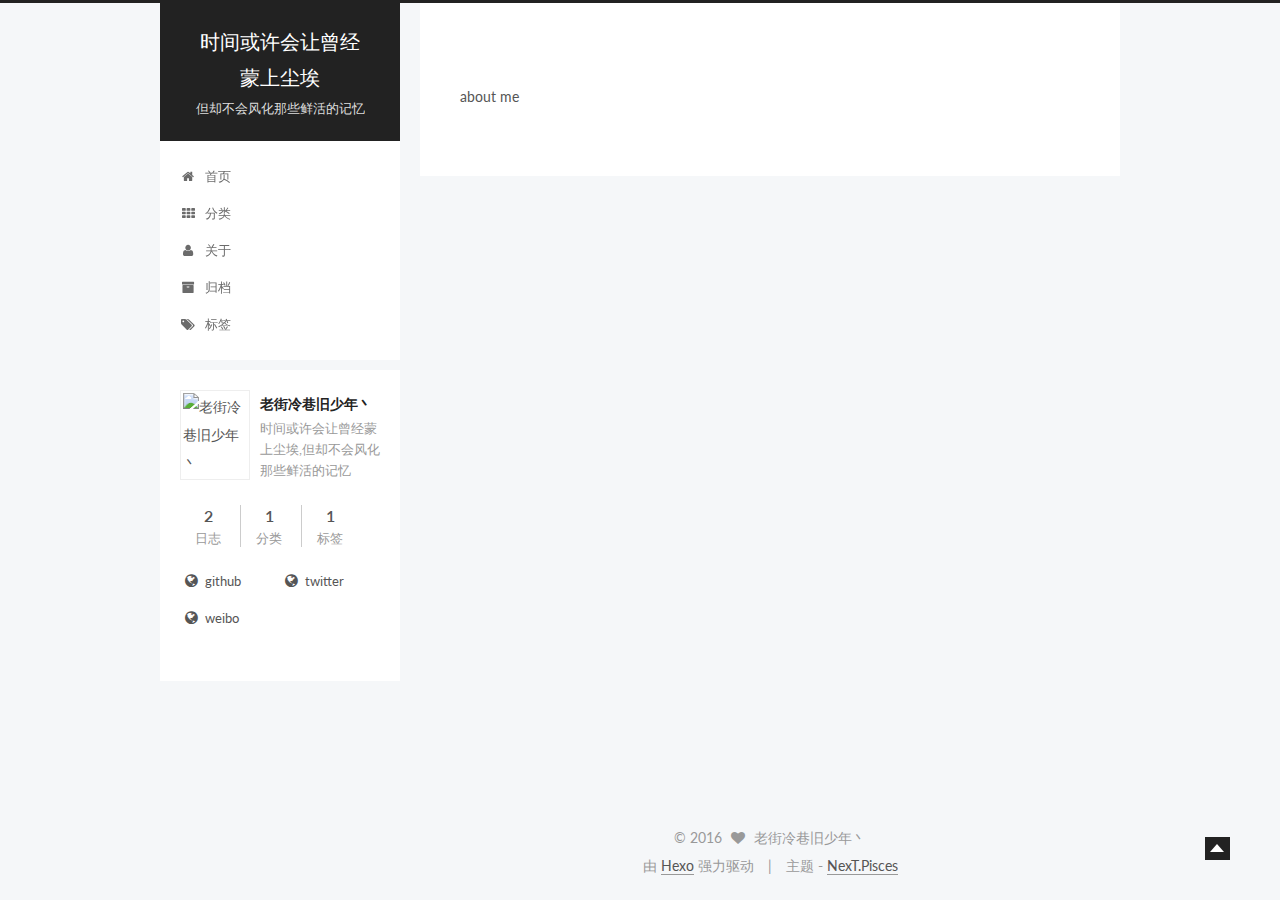
==== about/index.html @ 280f0fb5 "Site updated: 2016-03-03 08:45:55" ====
<!doctype html>



  


<html class="theme-next pisces use-motion">
<head>
  <meta charset="UTF-8"/>
<meta http-equiv="X-UA-Compatible" content="IE=edge,chrome=1" />
<meta name="viewport" content="width=device-width, initial-scale=1, maximum-scale=1"/>



<meta http-equiv="Cache-Control" content="no-transform" />
<meta http-equiv="Cache-Control" content="no-siteapp" />












  <link href="/vendors/fancybox/source/jquery.fancybox.css?v=2.1.5" rel="stylesheet" type="text/css"/>




  <link href="//fonts.googleapis.com/css?family=Lato:300,400,700,400italic&subset=latin,latin-ext" rel="stylesheet" type="text/css">



<link href="/vendors/font-awesome/css/font-awesome.min.css?v=4.4.0" rel="stylesheet" type="text/css" />

<link href="/css/main.css?v=0.5.0" rel="stylesheet" type="text/css" />


  <meta name="keywords" content="Hexo, NexT" />








  <link rel="shortcut icon" type="image/x-icon" href="/favicon.ico?v=0.5.0" />






<meta name="description" content="about me">
<meta property="og:type" content="website">
<meta property="og:title" content="about">
<meta property="og:url" content="http://yoursite.com/about/index.html">
<meta property="og:site_name" content="时间或许会让曾经蒙上尘埃">
<meta property="og:description" content="about me">
<meta property="og:updated_time" content="2016-03-02T08:26:38.048Z">
<meta name="twitter:card" content="summary">
<meta name="twitter:title" content="about">
<meta name="twitter:description" content="about me">



<script type="text/javascript" id="hexo.configuration">
  var NexT = window.NexT || {};
  var CONFIG = {
    scheme: 'Pisces',
    sidebar: {"position":"left","display":"post"},
    fancybox: true,
    motion: true,
    duoshuo: {
      userId: 0,
      author: '博主'
    }
  };
</script>

  <title>
  

  
    about | 时间或许会让曾经蒙上尘埃
  
</title>
</head>

<body itemscope itemtype="http://schema.org/WebPage" lang="zh-Hans">

  








  
  
    
  

  <div class="container one-collumn sidebar-position-left  ">
    <div class="headband"></div>

    <header id="header" class="header" itemscope itemtype="http://schema.org/WPHeader">
      <div class="header-inner"><div class="site-meta ">
  

  <div class="custom-logo-site-title">
    <a href="/"  class="brand" rel="start">
      <span class="logo-line-before"><i></i></span>
      <span class="site-title">时间或许会让曾经蒙上尘埃</span>
      <span class="logo-line-after"><i></i></span>
    </a>
  </div>
  <p class="site-subtitle">但却不会风化那些鲜活的记忆</p>
</div>

<div class="site-nav-toggle">
  <button>
    <span class="btn-bar"></span>
    <span class="btn-bar"></span>
    <span class="btn-bar"></span>
  </button>
</div>

<nav class="site-nav">
  

  
    <ul id="menu" class="menu ">
      
        
        <li class="menu-item menu-item-home">
          <a href="/" rel="section">
            
              <i class="menu-item-icon fa fa-home fa-fw"></i> <br />
            
            首页
          </a>
        </li>
      
        
        <li class="menu-item menu-item-categories">
          <a href="/categories" rel="section">
            
              <i class="menu-item-icon fa fa-th fa-fw"></i> <br />
            
            分类
          </a>
        </li>
      
        
        <li class="menu-item menu-item-about">
          <a href="/about" rel="section">
            
              <i class="menu-item-icon fa fa-user fa-fw"></i> <br />
            
            关于
          </a>
        </li>
      
        
        <li class="menu-item menu-item-archives">
          <a href="/archives" rel="section">
            
              <i class="menu-item-icon fa fa-archive fa-fw"></i> <br />
            
            归档
          </a>
        </li>
      
        
        <li class="menu-item menu-item-tags">
          <a href="/tags" rel="section">
            
              <i class="menu-item-icon fa fa-tags fa-fw"></i> <br />
            
            标签
          </a>
        </li>
      

      
      
      
    </ul>
  

  
</nav>

 </div>
    </header>

    <main id="main" class="main">
      <div class="main-inner">
        <div class="content-wrap">
          <div id="content" class="content">
            

  <div id="posts" class="posts-expand">
    
    
      <p>about me</p>

    
  </div>


          </div>
          


          

        </div>
        
          
  
  <div class="sidebar-toggle">
    <div class="sidebar-toggle-line-wrap">
      <span class="sidebar-toggle-line sidebar-toggle-line-first"></span>
      <span class="sidebar-toggle-line sidebar-toggle-line-middle"></span>
      <span class="sidebar-toggle-line sidebar-toggle-line-last"></span>
    </div>
  </div>

  <aside id="sidebar" class="sidebar">
    <div class="sidebar-inner">

      

      

      <section class="site-overview sidebar-panel  sidebar-panel-active ">
        <div class="site-author motion-element" itemprop="author" itemscope itemtype="http://schema.org/Person">
          <img class="site-author-image" itemprop="image"
               src="http://7xrbxx.com1.z0.glb.clouddn.com/524cfe0357757385.png!200x200.jpg"
               alt="老街冷巷旧少年丶" />
          <p class="site-author-name" itemprop="name">老街冷巷旧少年丶</p>
          <p class="site-description motion-element" itemprop="description">时间或许会让曾经蒙上尘埃,但却不会风化那些鲜活的记忆</p>
        </div>
        <nav class="site-state motion-element">
          <div class="site-state-item site-state-posts">
            <a href="/archives">
              <span class="site-state-item-count">2</span>
              <span class="site-state-item-name">日志</span>
            </a>
          </div>
          
          
            <div class="site-state-item site-state-categories">
              <a href="/categories">
                <span class="site-state-item-count">1</span>
                <span class="site-state-item-name">分类</span>
              </a>
            </div>
          

          
            <div class="site-state-item site-state-tags">
              <a href="/tags">
                <span class="site-state-item-count">1</span>
                <span class="site-state-item-name">标签</span>
              </a>
            </div>
          

        </nav>

        

        <div class="links-of-author motion-element">
          
            
              <span class="links-of-author-item">
                <a href="https://github.com/hexojs/hexo-generator-feed/wiki" target="_blank">
                  
                    <i class="fa fa-globe"></i> github
                  
                </a>
              </span>
            
              <span class="links-of-author-item">
                <a href="https://twitter.com/your-user-name" target="_blank">
                  
                    <i class="fa fa-globe"></i> twitter
                  
                </a>
              </span>
            
              <span class="links-of-author-item">
                <a href="http://weibo.com/your-user-name" target="_blank">
                  
                    <i class="fa fa-globe"></i> weibo
                  
                </a>
              </span>
            
          
        </div>

        
        

        <div class="links-of-author motion-element">
          
        </div>

      </section>

      

    </div>
  </aside>


        
      </div>
    </main>

    <footer id="footer" class="footer">
      <div class="footer-inner">
        <div class="copyright" >
  
  &copy; 
  <span itemprop="copyrightYear">2016</span>
  <span class="with-love">
    <i class="fa fa-heart"></i>
  </span>
  <span class="author" itemprop="copyrightHolder">老街冷巷旧少年丶</span>
</div>


<div class="powered-by">
  由 <a class="theme-link" href="http://hexo.io">Hexo</a> 强力驱动
</div>
<div class="theme-info">
  主题 -
  <a class="theme-link" href="https://github.com/iissnan/hexo-theme-next">
    NexT.Pisces
  </a>
</div>



      </div>
    </footer>

    <div class="back-to-top"></div>
  </div>

  


  



  <script type="text/javascript" src="/vendors/jquery/index.js?v=2.1.3"></script>

  <script type="text/javascript" src="/vendors/fastclick/lib/fastclick.min.js?v=1.0.6"></script>

  <script type="text/javascript" src="/vendors/jquery_lazyload/jquery.lazyload.js?v=1.9.7"></script>

  <script type="text/javascript" src="/vendors/velocity/velocity.min.js"></script>

  <script type="text/javascript" src="/vendors/velocity/velocity.ui.min.js"></script>

  <script type="text/javascript" src="/vendors/fancybox/source/jquery.fancybox.pack.js"></script>


  


  <script type="text/javascript" src="/js/src/utils.js?v=0.5.0"></script>

  <script type="text/javascript" src="/js/src/motion.js?v=0.5.0"></script>



  
  


  <script type="text/javascript" src="/js/src/affix.js?v=0.5.0"></script>

  <script type="text/javascript" src="/js/src/schemes/pisces.js?v=0.5.0"></script>



  

  


  <script type="text/javascript" src="/js/src/bootstrap.js?v=0.5.0"></script>



  

  
    
  

  <script type="text/javascript">
    var duoshuoQuery = {short_name:"int"};
    (function() {
      var ds = document.createElement('script');
      ds.type = 'text/javascript';ds.async = true;
      ds.id = 'duoshuo-script';
      ds.src = (document.location.protocol == 'https:' ? 'https:' : 'http:') + '//static.duoshuo.com/embed.js';
      ds.charset = 'UTF-8';
      (document.getElementsByTagName('head')[0]
      || document.getElementsByTagName('body')[0]).appendChild(ds);
    })();
  </script>

  
    
  





  
  

  
  


</body>
</html>
---- css/main.css ----
/* normalize.css v3.0.2 | MIT License | git.io/normalize */
html {
  font-family: sans-serif; /* 1 */
  -ms-text-size-adjust: 100%; /* 2 */
  -webkit-text-size-adjust: 100%; /* 2 */
}
body {
  margin: 0;
}
article,
aside,
details,
figcaption,
figure,
footer,
header,
hgroup,
main,
menu,
nav,
section,
summary {
  display: block;
}
audio,
canvas,
progress,
video {
  display: inline-block; /* 1 */
  vertical-align: baseline; /* 2 */
}
audio:not([controls]) {
  display: none;
  height: 0;
}
[hidden],
template {
  display: none;
}
a {
  background-color: transparent;
}
a:active,
a:hover {
  outline: 0;
}
abbr[title] {
  border-bottom: 1px dotted;
}
b,
strong {
  font-weight: bold;
}
dfn {
  font-style: italic;
}
h1 {
  font-size: 2em;
  margin: 0.67em 0;
}
mark {
  background: #ff0;
  color: #000;
}
small {
  font-size: 80%;
}
sub,
sup {
  font-size: 75%;
  line-height: 0;
  position: relative;
  vertical-align: baseline;
}
sup {
  top: -0.5em;
}
sub {
  bottom: -0.25em;
}
img {
  border: 0;
}
svg:not(:root) {
  overflow: hidden;
}
figure {
  margin: 1em 40px;
}
hr {
  -moz-box-sizing: content-box;
  box-sizing: content-box;
  height: 0;
}
pre {
  overflow: auto;
}
code,
kbd,
pre,
samp {
  font-family: monospace, monospace;
  font-size: 1em;
}
button,
input,
optgroup,
select,
textarea {
  color: inherit; /* 1 */
  font: inherit; /* 2 */
  margin: 0; /* 3 */
}
button {
  overflow: visible;
}
button,
select {
  text-transform: none;
}
button,
html input[type="button"],
input[type="reset"],
input[type="submit"] {
  -webkit-appearance: button; /* 2 */
  cursor: pointer; /* 3 */
}
button[disabled],
html input[disabled] {
  cursor: default;
}
button::-moz-focus-inner,
input::-moz-focus-inner {
  border: 0;
  padding: 0;
}
input {
  line-height: normal;
}
input[type="checkbox"],
input[type="radio"] {
  box-sizing: border-box; /* 1 */
  padding: 0; /* 2 */
}
input[type="number"]::-webkit-inner-spin-button,
input[type="number"]::-webkit-outer-spin-button {
  height: auto;
}
input[type="search"] {
  -webkit-appearance: textfield; /* 1 */
  -moz-box-sizing: content-box;
  -webkit-box-sizing: content-box; /* 2 */
  box-sizing: content-box;
}
input[type="search"]::-webkit-search-cancel-button,
input[type="search"]::-webkit-search-decoration {
  -webkit-appearance: none;
}
fieldset {
  border: 1px solid #c0c0c0;
  margin: 0 2px;
  padding: 0.35em 0.625em 0.75em;
}
legend {
  border: 0; /* 1 */
  padding: 0; /* 2 */
}
textarea {
  overflow: auto;
}
optgroup {
  font-weight: bold;
}
table {
  border-collapse: collapse;
  border-spacing: 0;
}
td,
th {
  padding: 0;
}
::selection {
  background: #262a30;
  color: #fff;
}
body {
  position: relative;
  font-family: Lato, "PingFang SC", "Microsoft YaHei", sans-serif;
  font-size: 14px;
  line-height: 2;
  color: #555;
  background: #fff;
}
@media (max-width: 767px) {
  body {
    padding-right: 0 !important;
  }
}
@media (min-width: 768px) and (max-width: 991px) {
  body {
    padding-right: 0 !important;
  }
}
@media (min-width: 1600px) {
  body {
    font-size: 16px;
  }
}
h1,
h2,
h3,
h4,
h5,
h6 {
  margin: 0;
  padding: 0;
  font-weight: bold;
  line-height: 1.5;
  font-family: Lato, "PingFang SC", "Microsoft YaHei", sans-serif;
}
h2,
h3,
h4,
h5,
h6 {
  margin: 20px 0 15px;
}
h1 {
  font-size: 22px;
}
@media (max-width: 767px) {
  h1 {
    font-size: 18px;
  }
}
h2 {
  font-size: 20px;
}
@media (max-width: 767px) {
  h2 {
    font-size: 16px;
  }
}
h3 {
  font-size: 18px;
}
@media (max-width: 767px) {
  h3 {
    font-size: 14px;
  }
}
h4 {
  font-size: 16px;
}
@media (max-width: 767px) {
  h4 {
    font-size: 12px;
  }
}
h5 {
  font-size: 14px;
}
@media (max-width: 767px) {
  h5 {
    font-size: 10px;
  }
}
h6 {
  font-size: 12px;
}
@media (max-width: 767px) {
  h6 {
    font-size: 8px;
  }
}
p {
  margin: 0 0 25px 0;
}
a {
  color: #555;
  text-decoration: none;
  border-bottom: 1px solid #999;
  word-wrap: break-word;
}
a:hover {
  color: #222;
  border-bottom-color: #222;
}
ul {
  list-style: none;
}
blockquote {
  margin: 0;
  padding: 0;
}
img {
  display: block;
  margin: auto;
  max-width: 100%;
  height: auto;
}
hr {
  margin: 40px 0;
  height: 3px;
  border: none;
  background-color: #ddd;
  background-image: repeating-linear-gradient(-45deg, #fff, #fff 4px, transparent 4px, transparent 8px);
}
blockquote {
  padding: 0 15px;
  color: #666;
  border-left: 4px solid #ddd;
}
blockquote cite::before {
  content: "-";
  padding: 0 5px;
}
dt {
  font-weight: 700;
}
dd {
  margin: 0;
  padding: 0;
}
.text-left {
  text-align: left;
}
.text-center {
  text-align: center;
}
.text-right {
  text-align: right;
}
.text-justify {
  text-align: justify;
}
.text-nowrap {
  white-space: nowrap;
}
.text-lowercase {
  text-transform: lowercase;
}
.text-uppercase {
  text-transform: uppercase;
}
.text-capitalize {
  text-transform: capitalize;
}
.center-block {
  display: block;
  margin-left: auto;
  margin-right: auto;
}
.clearfix:before,
.clearfix:after {
  content: " ";
  display: table;
}
.clearfix:after {
  clear: both;
}
.pullquote {
  width: 45%;
}
.pullquote.left {
  float: left;
  margin-left: 5px;
  margin-right: 10px;
}
.pullquote.right {
  float: right;
  margin-left: 10px;
  margin-right: 5px;
}
.highlight table,
.gist table {
  width: auto;
}
.highlight table td,
.gist table td {
  border: none;
}
.highlight a,
.gist a {
  color: #222 !important;
  text-decoration: none !important;
}
.affix.affix.affix {
  position: fixed;
}
.translation {
  margin-top: -20px;
  font-size: 14px;
  color: #999;
}
.use-motion .motion-element {
  opacity: 0;
}
table {
  margin: 20px 0;
  width: 100%;
  border-collapse: collapse;
  border-spacing: 0;
  border: 1px solid #ddd;
  font-size: 14px;
}
table>tbody>tr:nth-of-type(odd) {
  background-color: #f9f9f9;
}
table>tbody>tr:hover {
  background-color: #f5f5f5;
}
caption,
th,
td {
  padding: 8px;
  text-align: left;
  vertical-align: middle;
  font-weight: normal;
}
th,
td {
  border-bottom: 3px solid #ddd;
  border-right: 1px solid #eee;
}
th {
  padding-bottom: 10px;
  font-weight: 700;
}
td {
  border-bottom-width: 1px;
}
html,
body {
  height: 100%;
}
.container {
  position: relative;
  min-height: 100%;
}
.header-inner {
  margin: 0 auto;
  padding: 100px 0 70px;
  width: 700px;
}
@media (min-width: 1600px) {
  .container .header-inner {
    width: 900px;
  }
}
.main {
  padding-bottom: 150px;
}
.main-inner {
  margin: 0 auto;
  width: 700px;
}
@media (min-width: 1600px) {
  .container .main-inner {
    width: 900px;
  }
}
.footer {
  position: absolute;
  left: 0;
  bottom: 0;
  width: 100%;
  min-height: 50px;
}
.footer-inner {
  box-sizing: border-box;
  margin: 20px auto;
  width: 700px;
}
@media (min-width: 1600px) {
  .container .footer-inner {
    width: 900px;
  }
}
pre,
.highlight {
  background: #f7f7f7;
  margin: 20px 0;
  padding: 15px;
  overflow: auto;
  font-size: 13px;
  color: #4d4d4c;
  line-height: 1.6;
}
.highlight .gutter pre,
.gist .gist-file .gist-data .line-numbers {
  color: #666;
}
pre,
code {
  font-family: "Input Mono", "PT Mono", Consolas, Monaco, Menlo, monospace;
}
code {
  word-break: break-all;
  background: #eee;
  text-shadow: 0 1px #fff;
  padding: 0 0.3em;
}
pre code {
  background: none;
  text-shadow: none;
  padding: 0;
}
.highlight pre {
  border: none;
  margin: 0;
  padding: 1px;
}
.highlight table {
  margin: 0;
  width: auto;
  border: none;
}
.highlight td {
  border: none;
  padding: 0;
}
.highlight figcaption {
  font-size: 0.85em;
  color: #8e908c;
  line-height: 1em;
  margin-bottom: 1em;
}
.highlight figcaption:before,
.highlight figcaption:after {
  content: " ";
  display: table;
}
.highlight figcaption:after {
  clear: both;
}
.highlight figcaption a {
  float: right;
}
.highlight .gutter pre {
  text-align: right;
  padding-right: 20px;
}
.highlight .line {
  height: 20px;
}
.gist {
  margin: 20px 0;
  border-style: solid;
  border-color: #ccc;
  border-width: 1px 0;
  background: #f7f7f7;
  padding: 15px 40px 15px 15px;
}
.gist .gist-file {
  border: none;
  font-family: "Input Mono", "PT Mono", Consolas, Monaco, Menlo, monospace;
  margin: 0;
}
.gist .gist-file .gist-data {
  background: none;
  border: none;
}
.gist .gist-file .gist-data .line-numbers {
  background: none;
  border: none;
  padding: 0 20px 0 0;
}
.gist .gist-file .gist-data .line-data {
  padding: 0 !important;
}
.gist .gist-file .highlight {
  margin: 0;
  padding: 0;
  border: none;
}
.gist .gist-file .gist-meta {
  background: #f7f7f7;
  color: #8e908c;
  font: 13px Lato, "PingFang SC", "Microsoft YaHei", sans-serif;
  text-shadow: 0 0;
  padding: 0;
  margin-top: 1em;
  margin-left: 40px;
}
.gist .gist-file .gist-meta a {
  color: color-link;
  font-weight: normal;
}
.gist .gist-file .gist-meta a:hover {
  text-decoration: underline;
}
pre .comment {
  color: #8e908c;
}
pre .variable,
pre .attribute,
pre .tag,
pre .regexp,
pre .ruby .constant,
pre .xml .tag .title,
pre .xml .pi,
pre .xml .doctype,
pre .html .doctype,
pre .css .id,
pre .css .class,
pre .css .pseudo {
  color: #c82829;
}
pre .number,
pre .preprocessor,
pre .built_in,
pre .literal,
pre .params,
pre .constant {
  color: #f5871f;
}
pre .ruby .class .title,
pre .css .rules .attribute {
  color: #718c00;
}
pre .string,
pre .value,
pre .inheritance,
pre .header,
pre .ruby .symbol,
pre .xml .cdata {
  color: #718c00;
}
pre .title,
pre .css .hexcolor {
  color: #3e999f;
}
pre .function,
pre .python .decorator,
pre .python .title,
pre .ruby .function .title,
pre .ruby .title .keyword,
pre .perl .sub,
pre .javascript .title,
pre .coffeescript .title {
  color: #4271ae;
}
pre .keyword,
pre .javascript .function {
  color: #8959a8;
}
.full-image.full-image.full-image {
  border: none;
  max-width: 100%;
  width: auto;
  margin: 20px auto;
}
@media (min-width: 992px) {
  .full-image.full-image.full-image {
    max-width: none;
    width: 126%;
    margin: 0 -13%;
  }
}
.blockquote-center,
.page-home .post-type-quote blockquote,
.page-post-detail .post-type-quote blockquote {
  position: relative;
  margin: 40px 0;
  padding: 0;
  border-left: none;
  text-align: center;
}
.blockquote-center::before,
.page-home .post-type-quote blockquote::before,
.page-post-detail .post-type-quote blockquote::before,
.blockquote-center::after,
.page-home .post-type-quote blockquote::after,
.page-post-detail .post-type-quote blockquote::after {
  position: absolute;
  content: ' ';
  display: block;
  width: 100%;
  height: 24px;
  opacity: 0.2;
  background-repeat: no-repeat;
  background-position: 0 -6px;
  background-size: 22px 22px;
}
.blockquote-center::before,
.page-home .post-type-quote blockquote::before,
.page-post-detail .post-type-quote blockquote::before {
  top: -20px;
  background-image: url("../images/quote-l.svg");
  border-top: 1px solid #ccc;
}
.blockquote-center::after,
.page-home .post-type-quote blockquote::after,
.page-post-detail .post-type-quote blockquote::after {
  bottom: -20px;
  background-image: url("../images/quote-r.svg");
  border-bottom: 1px solid #ccc;
  background-position: 100% 8px;
}
.blockquote-center p,
.page-home .post-type-quote blockquote p,
.page-post-detail .post-type-quote blockquote p,
.blockquote-center div,
.page-home .post-type-quote blockquote div,
.page-post-detail .post-type-quote blockquote div {
  text-align: center;
}
.post .post-body .group-picture img {
  box-sizing: border-box;
  padding: 0 3px;
  border: none;
}
.post .group-picture-row {
  overflow: hidden;
  margin-top: 6px;
}
.post .group-picture-row:first-child {
  margin-top: 0;
}
.post .group-picture-column {
  float: left;
}
.page-post-detail .post-body .group-picture-column {
  float: none;
  margin-top: 10px;
  width: auto !important;
}
.page-post-detail .post-body .group-picture-column img {
  margin: 0 auto;
}
.page-archive .group-picture-container {
  overflow: hidden;
}
.page-archive .group-picture-row {
  float: left;
}
.page-archive .group-picture-row:first-child {
  margin-top: 6px;
}
.page-archive .group-picture-column {
  max-width: 150px;
  max-height: 150px;
}
.btn {
  display: inline-block;
  padding: 0 20px;
  font-size: 14px;
  color: #fff;
  background: #222;
  border: 2px solid #555;
  text-decoration: none;
  border-radius: 0;
  transition-property: background-color;
  transition-duration: 0.2s;
  transition-timing-function: ease-in-out;
  transition-delay: 0s;
}
.btn:hover,
.post-more-link .btn:hover {
  border-color: #222;
  color: #fff;
  background: #222;
}
.btn-bar {
  display: block;
  width: 22px;
  height: 2px;
  background: #555;
  border-radius: 1px;
}
.btn-bar+.btn-bar {
  margin-top: 4px;
}
.pagination {
  margin: 120px 0 40px;
  text-align: center;
  border-top: 1px solid #eee;
}
.page-number-basic,
.pagination .prev,
.pagination .next,
.pagination .page-number,
.pagination .space {
  display: inline-block;
  position: relative;
  top: -1px;
  margin: 0 10px;
  padding: 0 10px;
  line-height: 30px;
}
@media (max-width: 767px) {
  .page-number-basic,
  .pagination .prev,
  .pagination .next,
  .pagination .page-number,
  .pagination .space {
    margin: 0 5px;
  }
}
.pagination .prev,
.pagination .next,
.pagination .page-number {
  border-bottom: 0;
  border-top: 1px solid #eee;
  transition-property: border-color;
  transition-duration: 0.2s;
  transition-timing-function: ease-in-out;
  transition-delay: 0s;
}
.pagination .prev:hover,
.pagination .next:hover,
.pagination .page-number:hover {
  border-top-color: #222;
}
.pagination .space {
  padding: 0;
  margin: 0;
}
.pagination .prev {
  margin-left: 0;
}
.pagination .next {
  margin-right: 0;
}
.pagination .page-number.current {
  color: #fff;
  background: #ccc;
  border-top-color: #ccc;
}
@media (max-width: 767px) {
  .pagination {
    border-top: none;
  }
  .pagination .prev,
  .pagination .next,
  .pagination .page-number {
    margin-bottom: 10px;
    border-top: 0;
    border-bottom: 1px solid #eee;
  }
  .pagination .prev:hover,
  .pagination .next:hover,
  .pagination .page-number:hover {
    border-bottom-color: #222;
  }
}
.comments {
  margin: 60px 20px 0;
}
.tag-cloud {
  text-align: center;
}
.tag-cloud a {
  display: inline-block;
  margin: 10px;
}
.back-to-top {
  position: fixed;
  bottom: 40px;
  right: 50px;
  z-index: 1050;
  width: 15px;
  height: 13px;
  padding: 5px;
  background: #222;
  color: #fff;
  cursor: pointer;
  -webkit-transform: translateZ(0);
}
@media (max-width: 767px) {
  .back-to-top {
    display: none;
  }
}
@media (min-width: 768px) and (max-width: 991px) {
  .back-to-top {
    display: none;
  }
}
.back-to-top:before {
  display: block;
  content: " ";
  margin-top: 2px;
  width: 0;
  height: 0;
  border-width: 0 7px 8px 7px;
  border-color: transparent transparent #fff transparent;
  border-style: solid;
}
.header {
  background: #fff;
}
.header-inner {
  position: relative;
}
.headband {
  height: 3px;
  background: #222;
}
.site-meta {
  margin: 0;
  text-align: center;
}
@media (max-width: 767px) {
  .site-meta {
    text-align: center;
  }
}
.brand {
  position: relative;
  display: inline-block;
  padding: 0 40px;
  color: #fff;
  background: #222;
  border-bottom: none;
  font-family: Lato, "PingFang SC", "Microsoft YaHei", sans-serif;
}
.brand:hover {
  color: #fff;
}
.logo {
  display: inline-block;
  margin-right: 5px;
  line-height: 36px;
  vertical-align: top;
}
.site-title {
  display: inline-block;
  vertical-align: top;
  line-height: 36px;
  font-size: 20px;
  font-weight: normal;
}
.site-subtitle {
  margin-top: 10px;
  font-size: 13px;
  color: #ddd;
}
.use-motion .brand {
  opacity: 0;
}
.use-motion .logo,
.use-motion .site-title,
.use-motion .site-subtitle {
  opacity: 0;
  position: relative;
  top: -10px;
}
.site-nav-toggle {
  display: none;
  position: absolute;
  top: 10px;
  left: 10px;
}
@media (max-width: 767px) {
  .site-nav-toggle {
    display: block;
  }
}
.site-nav-toggle button {
  margin-top: 2px;
  padding: 9px 10px;
  background: transparent;
  border: none;
}
@media (max-width: 767px) {
  .site-nav {
    display: none;
    margin: 0 -10px;
    padding: 0 10px;
    clear: both;
    border-top: 1px solid #ddd;
  }
}
@media (min-width: 768px) and (max-width: 991px) {
  .site-nav {
    display: block !important;
  }
}
@media (min-width: 992px) {
  .site-nav {
    display: block !important;
  }
}
.menu {
  margin-top: 20px;
  padding-left: 0;
  text-align: center;
}
.menu .menu-item {
  display: inline-block;
  margin: 0 10px;
}
@media screen and (max-width: 767px) {
  .menu .menu-item {
    margin-top: 10px;
  }
}
.menu .menu-item a {
  display: block;
  font-size: 13px;
  text-transform: capitalize;
  line-height: inherit;
  border-bottom: 1px solid transparent;
  transition-property: border-color;
  transition-duration: 0.2s;
  transition-timing-function: ease-in-out;
  transition-delay: 0s;
}
.menu .menu-item a:hover,
.menu-item-active a {
  border-bottom-color: #222;
}
.use-motion .menu-item {
  opacity: 0;
}
.post-body .fancybox img {
  display: block !important;
  margin: 0 auto;
  cursor: pointer;
  cursor: zoom-in;
  cursor: -webkit-zoom-in;
}
.post-body .image-caption,
.post-body .figure .caption {
  margin: 10px auto 15px;
  text-align: center;
  font-size: 14px;
  color: #999;
  font-weight: bold;
  line-height: 1;
}
.post-sticky-flag {
  display: inline-block;
  font-size: 16px;
  -ms-transform: rotate(30deg);
  transform: rotate(30deg);
}
.posts-expand {
  padding-top: 40px;
}
@media (max-width: 767px) {
  .posts-expand {
    margin: 0 20px;
  }
  .post-body pre,
  .post-body .highlight {
    padding: 10px;
  }
  .post-body pre .gutter pre,
  .post-body .highlight .gutter pre {
    padding-right: 10px;
  }
}
@media (min-width: 992px) {
  .posts-expand .post-body {
    text-align: justify;
  }
}
.posts-expand .post-body h2,
.posts-expand .post-body h3,
.posts-expand .post-body h4,
.posts-expand .post-body h5,
.posts-expand .post-body h6 {
  padding-top: 10px;
}
.posts-expand .post-body h2 .header-anchor,
.posts-expand .post-body h3 .header-anchor,
.posts-expand .post-body h4 .header-anchor,
.posts-expand .post-body h5 .header-anchor,
.posts-expand .post-body h6 .header-anchor {
  float: right;
  margin-left: 10px;
  color: #ccc;
  border-bottom-style: none;
  visibility: hidden;
}
.posts-expand .post-body h2 .header-anchor:hover,
.posts-expand .post-body h3 .header-anchor:hover,
.posts-expand .post-body h4 .header-anchor:hover,
.posts-expand .post-body h5 .header-anchor:hover,
.posts-expand .post-body h6 .header-anchor:hover {
  color: inherit;
}
.posts-expand .post-body h2:hover .header-anchor,
.posts-expand .post-body h3:hover .header-anchor,
.posts-expand .post-body h4:hover .header-anchor,
.posts-expand .post-body h5:hover .header-anchor,
.posts-expand .post-body h6:hover .header-anchor {
  visibility: visible;
}
.posts-expand .post-body ul li {
  list-style: circle;
}
.posts-expand .post-body img {
  box-sizing: border-box;
  margin: auto;
  padding: 3px;
  border: 1px solid #ddd;
}
.posts-expand .fancybox img {
  margin: 0 auto;
}
@media (max-width: 767px) {
  .posts-collapse {
    margin: 0 20px;
  }
  .posts-collapse .post-title,
  .posts-collapse .post-meta {
    display: block;
    width: auto;
    text-align: left;
  }
}
.posts-collapse {
  margin-left: 55px;
}
@media (max-width: 767px) {
  .posts-collapse {
    margin: 0 20px;
  }
}
.posts-collapse .collection-title {
  position: relative;
  margin: 60px 0;
}
.posts-collapse .collection-title h2 {
  margin-left: 20px;
}
.posts-collapse .collection-title small {
  color: #bbb;
}
.posts-collapse .collection-title::before {
  content: " ";
  position: absolute;
  left: 0;
  top: 50%;
  margin-left: -4px;
  margin-top: -4px;
  width: 8px;
  height: 8px;
  background: #bbb;
  border-radius: 50%;
}
.posts-collapse .post {
  margin: 30px 0;
}
.posts-collapse .post-header {
  position: relative;
  transition-duration: 0.2s;
  transition-timing-function: ease-in-out;
  transition-delay: 0s;
  transition-property: border;
  border-bottom: 1px dashed #ccc;
}
.posts-collapse .post-header::before {
  content: " ";
  position: absolute;
  left: 0;
  top: 12px;
  width: 6px;
  height: 6px;
  margin-left: -4px;
  background: #bbb;
  border-radius: 50%;
  border: 1px solid #fff;
  transition-duration: 0.2s;
  transition-timing-function: ease-in-out;
  transition-delay: 0s;
  transition-property: background;
}
.posts-collapse .post-header:hover {
  border-bottom-color: #666;
}
.posts-collapse .post-header:hover::before {
  background: #222;
}
.posts-collapse .post-meta {
  position: absolute;
  font-size: 12px;
  left: 20px;
  top: 5px;
}
.posts-collapse .post-comments-count {
  display: none;
}
.posts-collapse .post-title {
  margin-left: 60px;
  font-size: 16px;
  font-weight: normal;
  font-family: Lato, "PingFang SC", "Microsoft YaHei", sans-serif;
  line-height: inherit;
}
.posts-collapse .post-title::after {
  margin-left: 3px;
  opacity: 0.6;
}
.posts-collapse .post-title a {
  color: #666;
  border-bottom: none;
}
.page-home .post-type-quote .post-header,
.page-post-detail .post-type-quote .post-header,
.page-home .post-type-quote .post-tags,
.page-post-detail .post-type-quote .post-tags {
  display: none;
}
.posts-expand .post-title {
  font-size: 26px;
  text-align: center;
  word-break: break-word;
}
@media (max-width: 767px) {
  .posts-expand .post-title {
    font-size: 22px;
  }
}
.posts-expand .post-title-link {
  display: inline-block;
  position: relative;
  color: #555;
  border-bottom: none;
  line-height: 1.2;
  vertical-align: top;
}
.posts-expand .post-title-link::before {
  content: "";
  position: absolute;
  width: 100%;
  height: 2px;
  bottom: 0;
  left: 0;
  background-color: #000;
  visibility: hidden;
  transform: scaleX(0);
  transition-duration: 0.2s;
  transition-timing-function: ease-in-out;
  transition-delay: 0s;
}
.posts-expand .post-title-link:hover::before {
  visibility: visible;
  transform: scaleX(1);
}
.posts-expand .post-title-link .fa {
  font-size: 16px;
}
.posts-expand .post-meta {
  margin: 3px 0 60px 0;
  color: #999;
  font-size: 12px;
  text-align: center;
}
.posts-expand .post-meta .post-category-list {
  display: inline-block;
  margin: 0;
  padding: 3px;
}
.posts-expand .post-meta .post-category-list-link {
  color: #999;
}
.post-meta-item-icon {
  display: none;
  margin-right: 3px;
}
@media (min-width: 768px) and (max-width: 991px) {
  .post-meta-item-icon {
    display: inline-block;
  }
}
@media (max-width: 767px) {
  .post-meta-item-icon {
    display: inline-block;
  }
}
@media (min-width: 768px) and (max-width: 991px) {
  .post-meta-item-text {
    display: none;
  }
}
@media (max-width: 767px) {
  .post-meta-item-text {
    display: none;
  }
}
@media (max-width: 767px) {
  .posts-expand .post-comments-count {
    display: none;
  }
}
.post-more-link {
  margin-top: 50px;
}
.post-more-link .btn {
  color: #555;
  font-size: 14px;
  background: #fff;
  border-radius: 2px;
}
.posts-expand .post-tags {
  margin-top: 40px;
  text-align: center;
}
.posts-expand .post-tags a {
  display: inline-block;
  margin-right: 10px;
  font-size: 13px;
}
.post-nav {
  overflow: hidden;
  margin-top: 60px;
  padding: 10px;
  white-space: nowrap;
  border-top: 1px solid #eee;
}
.post-nav-item {
  display: inline-block;
  width: 50%;
  white-space: normal;
}
.post-nav-item a {
  position: relative;
  display: inline-block;
  line-height: 25px;
  font-size: 14px;
  color: #555;
  border-bottom: none;
}
.post-nav-item a:hover {
  color: #222;
  border-bottom: none;
}
.post-nav-item a:active {
  top: 2px;
}
.post-nav-item a i {
  font-size: 12px;
}
.post-nav-prev {
  text-align: right;
}
.posts-expand .post-eof {
  display: block;
  margin: 80px auto 60px;
  width: 8%;
  height: 1px;
  background: #ccc;
  text-align: center;
}
.post:last-child .post-eof.post-eof.post-eof {
  display: none;
}
.post-gallery {
  display: table;
  table-layout: fixed;
  width: 100%;
  border-collapse: separate;
}
.post-gallery-row {
  display: table-row;
}
.post-gallery .post-gallery-img {
  display: table-cell;
  text-align: center;
  vertical-align: middle;
  border: none;
}
.post-gallery .post-gallery-img img {
  max-width: 100%;
  max-height: 100%;
  border: none;
}
.fancybox-close,
.fancybox-close:hover {
  border: none;
}
.sidebar {
  width: 0;
  position: fixed;
  right: 0;
  top: 0;
  bottom: 0;
  z-index: 1040;
  box-shadow: inset 0 2px 6px #000;
  background: #222;
  -webkit-transform: translateZ(0);
}
.sidebar a {
  color: #999;
  border-bottom-color: #555;
}
.sidebar a:hover {
  color: #eee;
}
@media (min-width: 768px) and (max-width: 991px) {
  .sidebar {
    display: none !important;
  }
}
@media (max-width: 767px) {
  .sidebar {
    display: none !important;
  }
}
.sidebar-inner {
  position: relative;
  padding: 20px 10px;
  color: #999;
  text-align: center;
}
.sidebar-toggle {
  position: fixed;
  right: 50px;
  bottom: 45px;
  width: 15px;
  height: 15px;
  padding: 5px;
  background: #222;
  line-height: 0;
  z-index: 1050;
  cursor: pointer;
  -webkit-transform: translateZ(0);
}
@media (min-width: 768px) and (max-width: 991px) {
  .sidebar-toggle {
    display: none;
  }
}
@media (max-width: 767px) {
  .sidebar-toggle {
    display: none;
  }
}
.sidebar-toggle-line {
  position: relative;
  display: inline-block;
  vertical-align: top;
  height: 2px;
  width: 100%;
  background: #fff;
  margin-top: 3px;
}
.sidebar-toggle-line:first-child {
  margin-top: 0;
}
.site-author-image {
  display: block;
  margin: 0 auto;
  max-width: 96px;
  height: auto;
  border: 2px solid #333;
  padding: 2px;
}
.site-author-name {
  margin: 5px 0 0;
  color: #222;
}
.site-description {
  margin-top: 5px;
  font-size: 13px;
  color: #999;
}
.site-state {
  overflow: hidden;
  line-height: 1.4;
  white-space: nowrap;
}
.site-state-item {
  display: inline-block;
  padding: 0 15px;
  border-left: 1px solid #ccc;
}
.site-state-item:first-child {
  border-left: none;
}
.site-state-item a {
  border-bottom: none;
}
.site-state-item-count {
  display: block;
  text-align: center;
  color: inherit;
  font-weight: 600;
  font-size: 16px;
}
.site-state-item-name {
  font-size: 13px;
  color: #999;
}
.feed-link {
  margin-top: 20px;
}
.feed-link a {
  display: inline-block;
  padding: 0 15px;
  color: #fc6423;
  border: 1px solid #fc6423;
  border-radius: 4px;
}
.feed-link a i {
  color: #fc6423;
  font-size: 14px;
}
.feed-link a:hover {
  color: #fff;
  background: #fc6423;
}
.feed-link a:hover i {
  color: #fff;
}
.links-of-author {
  margin-top: 20px;
}
.links-of-author a {
  display: inline-block;
  vertical-align: middle;
  margin-right: 10px;
  margin-bottom: 10px;
  border-bottom-color: #555;
  font-size: 13px;
}
.links-of-author a:before {
  display: inline-block;
  vertical-align: middle;
  margin-right: 3px;
  content: " ";
  width: 4px;
  height: 4px;
  border-radius: 50%;
  background: #6c066e;
}
.sidebar-nav {
  margin: 0 0 20px;
  padding-left: 0;
}
.sidebar-nav li {
  display: inline-block;
  cursor: pointer;
  border-bottom: 1px solid transparent;
  font-size: 14px;
  color: #555;
}
.sidebar-nav li:hover {
  color: #222;
}
.page-post-detail .sidebar-nav-toc {
  padding: 0 5px;
}
.page-post-detail .sidebar-nav-overview {
  margin-left: 10px;
}
.sidebar-nav .sidebar-nav-active {
  color: #222;
  border-bottom-color: #222;
}
.sidebar-nav .sidebar-nav-active:hover {
  color: #222;
}
.sidebar-panel {
  display: none;
}
.sidebar-panel-active {
  display: block;
}
.post-toc {
  overflow: hidden;
  position: relative;
}
.post-toc-empty {
  font-size: 14px;
  color: #666;
}
.post-toc ol {
  overflow: auto;
  margin: 0;
  padding: 0 10px 10px;
  text-align: left;
  list-style: none;
  font-size: 14px;
}
.post-toc ol a {
  color: #555;
}
.post-toc ol a:hover {
  color: #222;
}
.post-toc .nav .nav-child {
  display: none;
}
.post-toc .nav .active > .nav-child {
  display: block;
}
.post-toc .nav .active-current > .nav-child {
  display: block;
}
.post-toc .nav .active-current > .nav-child > .nav-item {
  display: block;
}
.post-toc .nav .active > a {
  color: #ccc;
}
.post-toc .nav .active-current > a {
  color: #222;
}
.post-toc .nav .active-current > a:hover {
  color: #222;
}
.post-toc-indicator {
  height: 20px;
  text-align: center;
  color: #fff;
  font-size: 14px;
}
.post-toc-indicator-top {
  opacity: 0;
  margin-top: 10px;
}
.post-toc-indicator-bottom {
  position: absolute;
  width: 100%;
}
.footer {
  font-size: 14px;
  color: #999;
}
.footer img {
  border: none;
}
.footer-inner {
  text-align: center;
}
.with-love {
  display: inline-block;
  margin: 0 5px;
}
.powered-by,
.theme-info {
  display: inline-block;
}
.powered-by {
  margin-right: 10px;
}
.powered-by::after {
  content: "|";
  padding-left: 10px;
}
.cc-license {
  margin-top: 10px;
  text-align: center;
}
.cc-license .cc-opacity {
  opacity: 0.7;
  border-bottom: none;
}
.cc-license .cc-opacity:hover {
  opacity: 0.9;
}
.cc-license img {
  display: inline-block;
}
.theme-next #ds-thread #ds-reset {
  color: #555;
}
.theme-next #ds-thread #ds-reset .ds-replybox {
  margin-bottom: 30px;
}
.theme-next #ds-thread #ds-reset .ds-replybox .ds-avatar,
.theme-next #ds-reset .ds-avatar img {
  box-shadow: none;
}
.theme-next #ds-thread #ds-reset .ds-textarea-wrapper {
  border-color: #c7d4e1;
  background: none;
  border-top-right-radius: 3px;
  border-top-left-radius: 3px;
}
.theme-next #ds-thread #ds-reset .ds-textarea-wrapper textarea {
  height: 60px;
}
.theme-next #ds-reset .ds-rounded-top {
  border-radius: 0;
}
.theme-next #ds-thread #ds-reset .ds-post-toolbar {
  box-sizing: border-box;
  border: 1px solid #c7d4e1;
  background: #f6f8fa;
}
.theme-next #ds-thread #ds-reset .ds-post-options {
  height: 40px;
  border: none;
  background: none;
}
.theme-next #ds-thread #ds-reset .ds-toolbar-buttons {
  top: 11px;
}
.theme-next #ds-thread #ds-reset .ds-sync {
  top: 5px;
}
.theme-next #ds-thread #ds-reset .ds-post-button {
  top: 4px;
  right: 5px;
  width: 90px;
  height: 30px;
  border: 1px solid #c5ced7;
  border-radius: 3px;
  background-image: linear-gradient(#fbfbfc, #f5f7f9);
  color: #60676d;
}
.theme-next #ds-thread #ds-reset .ds-post-button:hover {
  background-position: 0 -30px;
  color: #60676d;
}
.theme-next #ds-thread #ds-reset .ds-comments-info {
  padding: 10px 0;
}
.theme-next #ds-thread #ds-reset .ds-sort {
  display: none;
}
.theme-next #ds-thread #ds-reset li.ds-tab a.ds-current {
  border: none;
  background: #f6f8fa;
  color: #60676d;
}
.theme-next #ds-thread #ds-reset li.ds-tab a.ds-current:hover {
  background-color: #e9f0f7;
  color: #60676d;
}
.theme-next #ds-thread #ds-reset li.ds-tab a {
  border-radius: 2px;
  padding: 5px;
}
.theme-next #ds-thread #ds-reset .ds-login-buttons p {
  color: #999;
  line-height: 36px;
}
.theme-next #ds-thread #ds-reset .ds-login-buttons .ds-service-list li {
  height: 28px;
}
.theme-next #ds-thread #ds-reset .ds-service-list a {
  background: none;
  padding: 5px;
  border: 1px solid;
  border-radius: 3px;
  text-align: center;
}
.theme-next #ds-thread #ds-reset .ds-service-list a:hover {
  color: #fff;
  background: #666;
}
.theme-next #ds-thread #ds-reset .ds-service-list .ds-weibo {
  color: #fc9b00;
  border-color: #fc9b00;
}
.theme-next #ds-thread #ds-reset .ds-service-list .ds-weibo:hover {
  background: #fc9b00;
}
.theme-next #ds-thread #ds-reset .ds-service-list .ds-qq {
  color: #60a3ec;
  border-color: #60a3ec;
}
.theme-next #ds-thread #ds-reset .ds-service-list .ds-qq:hover {
  background: #60a3ec;
}
.theme-next #ds-thread #ds-reset .ds-service-list .ds-renren {
  color: #2e7ac4;
  border-color: #2e7ac4;
}
.theme-next #ds-thread #ds-reset .ds-service-list .ds-renren:hover {
  background: #2e7ac4;
}
.theme-next #ds-thread #ds-reset .ds-service-list .ds-douban {
  color: #37994c;
  border-color: #37994c;
}
.theme-next #ds-thread #ds-reset .ds-service-list .ds-douban:hover {
  background: #37994c;
}
.theme-next #ds-thread #ds-reset .ds-service-list .ds-kaixin {
  color: #fef20d;
  border-color: #fef20d;
}
.theme-next #ds-thread #ds-reset .ds-service-list .ds-kaixin:hover {
  background: #fef20d;
}
.theme-next #ds-thread #ds-reset .ds-service-list .ds-netease {
  color: #f00;
  border-color: #f00;
}
.theme-next #ds-thread #ds-reset .ds-service-list .ds-netease:hover {
  background: #f00;
}
.theme-next #ds-thread #ds-reset .ds-service-list .ds-sohu {
  color: #ffcb05;
  border-color: #ffcb05;
}
.theme-next #ds-thread #ds-reset .ds-service-list .ds-sohu:hover {
  background: #ffcb05;
}
.theme-next #ds-thread #ds-reset .ds-service-list .ds-baidu {
  color: #2831e0;
  border-color: #2831e0;
}
.theme-next #ds-thread #ds-reset .ds-service-list .ds-baidu:hover {
  background: #2831e0;
}
.theme-next #ds-thread #ds-reset .ds-service-list .ds-google {
  color: #166bec;
  border-color: #166bec;
}
.theme-next #ds-thread #ds-reset .ds-service-list .ds-google:hover {
  background: #166bec;
}
.theme-next #ds-thread #ds-reset .ds-service-list .ds-weixin {
  color: #00ce0d;
  border-color: #00ce0d;
}
.theme-next #ds-thread #ds-reset .ds-service-list .ds-weixin:hover {
  background: #00ce0d;
}
.theme-next #ds-thread #ds-reset .ds-service-list .ds-more-services {
  border: none;
}
.theme-next #ds-thread #ds-reset .ds-service-list .ds-more-services:hover {
  background: none;
}
.theme-next #ds-reset .duoshuo-ua-admin {
  display: inline-block;
  color: #f00;
}
.theme-next #ds-reset .duoshuo-ua-platform,
.theme-next #ds-reset .duoshuo-ua-browser {
  color: #ccc;
}
.theme-next #ds-reset .duoshuo-ua-platform .fa,
.theme-next #ds-reset .duoshuo-ua-browser .fa {
  display: inline-block;
  margin-right: 3px;
}
.theme-next #ds-reset .duoshuo-ua-separator {
  display: inline-block;
  margin-left: 5px;
}
.theme-next .this_ua {
  background-color: #ccc !important;
  border-radius: 4px;
  padding: 0 5px !important;
  margin: 1px 1px !important;
  border: 1px solid #bbb !important;
  color: #fff;
  display: inline-block !important;
}
.theme-next .this_ua.admin {
  background-color: #d9534f !important;
  border-color: #d9534f !important;
}
.theme-next .this_ua.platform.iOS,
.theme-next .this_ua.platform.Mac,
.theme-next .this_ua.platform.Windows {
  background-color: #39b3d7 !important;
  border-color: #46b8da !important;
}
.theme-next .this_ua.platform.Linux {
  background-color: #3a3a3a !important;
  border-color: #1f1f1f !important;
}
.theme-next .this_ua.platform.Android {
  background-color: #00c47d !important;
  border-color: #01b171 !important;
}
.theme-next .this_ua.browser.Mobile,
.theme-next .this_ua.browser.Chrome {
  background-color: #5cb85c !important;
  border-color: #4cae4c !important;
}
.theme-next .this_ua.browser.Firefox {
  background-color: #f0ad4e !important;
  border-color: #eea236 !important;
}
.theme-next .this_ua.browser.Maxthon,
.theme-next .this_ua.browser.IE {
  background-color: #428bca !important;
  border-color: #357ebd !important;
}
.theme-next .this_ua.browser.baidu,
.theme-next .this_ua.browser.UCBrowser,
.theme-next .this_ua.browser.Opera {
  background-color: #d9534f !important;
  border-color: #d43f3a !important;
}
.theme-next .this_ua.browser.Android,
.theme-next .this_ua.browser.QQBrowser {
  background-color: #78ace9 !important;
  border-color: #4cae4c !important;
}
.post-spread {
  margin-top: 20px;
  text-align: center;
}
.jiathis_style {
  display: inline-block;
}
.jiathis_style a {
  border: none;
}
.use-motion .post {
  opacity: 0;
}
.page-archive .archive-page-counter {
  position: relative;
  top: 3px;
  left: 20px;
}
@media (max-width: 767px) {
  .page-archive .archive-page-counter {
    top: 5px;
  }
}
.page-archive .posts-collapse {
  position: relative;
  z-index: 1010;
}
.page-archive .posts-collapse::after {
  top: 20px;
  left: 0;
  margin-left: -2px;
  width: 4px;
  height: 100%;
  background: #f5f5f5;
  z-index: -1;
}
.page-archive .posts-collapse .archive-move-on {
  position: absolute;
  top: 11px;
  left: 0;
  margin-left: -6px;
  width: 10px;
  height: 10px;
  opacity: 0.5;
  background: #555;
  border: 1px solid #fff;
  border-radius: 50%;
}
.page-archive .posts-collapse::before,
.page-archive .posts-collapse::after {
  content: " ";
  position: absolute;
}
.category-all-page .category-all-title {
  text-align: center;
}
.category-all-page .category-all {
  margin-top: 20px;
}
.category-all-page .category-list {
  margin: 0;
  padding: 0;
  list-style: none;
}
.category-all-page .category-list-item {
  display: inline-block;
  margin: 10px;
}
.category-all-page .category-list-count {
  color: #bbb;
}
.category-all-page .category-list-count:before {
  display: inline;
  content: " (";
}
.category-all-page .category-list-count:after {
  display: inline;
  content: ") ";
}
.page-post-detail .sidebar-toggle-line {
  background: #222;
}
.page-post-detail .comments {
  overflow: hidden;
}
body {
  background: #f5f7f9;
}
@media (min-width: 992px) {
  .full-image.full-image.full-image {
    max-width: none;
    width: 118%;
    margin: 0 -9%;
  }
}
.header {
  position: relative;
  margin: 0 auto;
  width: 960px;
}
@media (min-width: 768px) and (max-width: 991px) {
  .header {
    width: auto;
  }
}
@media (max-width: 767px) {
  .header {
    width: auto;
  }
}
.header-inner {
  position: absolute;
  top: 0;
  overflow: hidden;
  padding: 0;
  width: 240px;
  background: #fff;
}
@media (min-width: 1600px) {
  .container .header-inner {
    width: 240px;
  }
}
@media (min-width: 768px) and (max-width: 991px) {
  .header-inner {
    position: relative;
    width: auto;
  }
}
@media (max-width: 767px) {
  .header-inner {
    position: relative;
    width: auto;
  }
}
.main:before,
.main:after {
  content: " ";
  display: table;
}
.main:after {
  clear: both;
}
@media (min-width: 768px) and (max-width: 991px) {
  .main {
    padding-bottom: 100px;
  }
}
@media (max-width: 767px) {
  .main {
    padding-bottom: 100px;
  }
}
.container .main-inner {
  width: 960px;
}
@media (min-width: 768px) and (max-width: 991px) {
  .container .main-inner {
    width: auto;
  }
}
@media (max-width: 767px) {
  .container .main-inner {
    width: auto;
  }
}
.content-wrap {
  float: right;
  box-sizing: border-box;
  padding: 40px;
  width: 700px;
  background: #fff;
}
@media (min-width: 768px) and (max-width: 991px) {
  .content-wrap {
    width: 100%;
    padding: 20px;
  }
}
@media (max-width: 767px) {
  .content-wrap {
    width: 100%;
    padding: 20px;
  }
}
.sidebar {
  position: static;
  float: left;
  margin-top: 300px;
  width: 240px;
  background: #fff;
  box-shadow: none;
}
@media (min-width: 768px) and (max-width: 991px) {
  .sidebar {
    display: none;
  }
}
@media (max-width: 767px) {
  .sidebar {
    display: none;
  }
}
.sidebar-toggle {
  display: none;
}
.footer-inner {
  width: 960px;
}
.footer-inner:before {
  content: " ";
  float: left;
  width: 260px;
  min-height: 50px;
}
@media (min-width: 768px) and (max-width: 991px) {
  .footer-inner {
    width: auto;
  }
  .footer-inner:before {
    display: none;
  }
}
@media (max-width: 767px) {
  .footer-inner {
    width: auto;
  }
  .footer-inner:before {
    display: none;
  }
}
.sidebar-position-right .header-inner {
  right: 0;
}
.sidebar-position-right .content-wrap {
  float: left;
}
.sidebar-position-right .sidebar {
  float: right;
}
.sidebar-position-right .footer-inner:before {
  float: right;
}
.site-meta {
  padding: 20px 0;
  color: #fff;
  background: #222;
}
@media (min-width: 768px) and (max-width: 991px) {
  .site-meta {
    box-shadow: 0 0 16px rgba(0,0,0,0.5);
  }
}
@media (max-width: 767px) {
  .site-meta {
    box-shadow: 0 0 16px rgba(0,0,0,0.5);
  }
}
.brand {
  display: block;
  background: none;
}
.brand:hover {
  color: #fff;
}
.site-subtitle {
  margin: 0;
}
.site-search {
  display: none;
}
.site-nav {
  border-top: none;
}
@media (min-width: 768px) and (max-width: 991px) {
  .site-nav {
    display: none !important;
  }
}
@media (min-width: 768px) and (max-width: 991px) {
  .site-nav-on {
    display: block !important;
  }
}
.menu .menu-item {
  display: block;
  margin: 0;
  list-style: none;
}
.menu .menu-item a {
  position: relative;
  box-sizing: border-box;
  padding: 5px 20px;
  text-align: left;
  line-height: inherit;
  transition-property: background-color;
  transition-duration: 0.2s;
  transition-timing-function: ease-in-out;
  transition-delay: 0s;
}
.menu .menu-item a:hover,
.menu-item-active a {
  background: #f9f9f9;
  border-bottom-color: #fff;
}
.menu .menu-item br {
  display: none;
}
.menu .menu-item .fa {
  margin-right: 5px;
}
.menu-item-active a:after {
  content: " ";
  position: absolute;
  top: 50%;
  margin-top: -3px;
  right: 15px;
  width: 6px;
  height: 6px;
  border-radius: 50%;
  background-color: #bbb;
}
.btn-bar {
  background-color: #fff;
}
.site-nav-toggle {
  top: 20px;
  left: 20px;
}
@media (min-width: 768px) and (max-width: 991px) {
  .site-nav-toggle {
    display: block;
  }
}
.use-motion .sidebar .motion-element {
  opacity: 1;
}
.sidebar {
  display: none;
  right: auto;
  bottom: auto;
  -webkit-transform: none;
}
.sidebar-inner {
  box-sizing: border-box;
  width: 240px;
  color: #555;
  background: #fff;
}
.sidebar-inner.affix {
  top: 0px;
  position: fixed;
}
.site-overview {
  margin: 0 10px;
  text-align: left;
}
.site-author:before,
.site-author:after {
  content: " ";
  display: table;
}
.site-author:after {
  clear: both;
}
.site-author-image {
  float: left;
  margin-right: 10px;
  max-width: 64px;
  border-width: 1px;
  border-color: #eee;
}
.site-author-name {
  margin: 0;
  font-weight: 600;
}
.site-description {
  margin-top: 0;
  line-height: 1.6;
}
.sidebar a {
  color: #555;
}
.sidebar a:hover {
  color: #222;
}
.links-of-author-item a:before {
  display: none;
}
.links-of-author-item a {
  border-bottom: none;
  text-decoration: underline;
}
.feed-link {
  border-top: 1px dotted #ccc;
  border-bottom: 1px dotted #ccc;
  text-align: center;
}
.feed-link a {
  display: block;
  color: #fc6423;
  border: none;
}
.feed-link a:hover {
  background: none;
  color: #e34603;
}
.feed-link a:hover i {
  color: #e34603;
}
.links-of-author-item {
  display: inline-block;
  width: 48%;
}
.links-of-author-item a {
  box-sizing: border-box;
  display: block;
  margin-right: 0;
  padding: 0 5px;
  text-decoration: none;
}
.links-of-author-item a:hover {
  border-radius: 4px;
  background: #eee;
}
.links-of-author-item .fa {
  margin-right: 4px;
  font-size: 16px;
}
.links-of-author-item .fa-globe {
  font-size: 15px;
}
.post-toc ol {
  padding: 0 20px 10px;
}
@media (max-width: 767px) {
  .post-body {
    text-align: justify;
  }
}
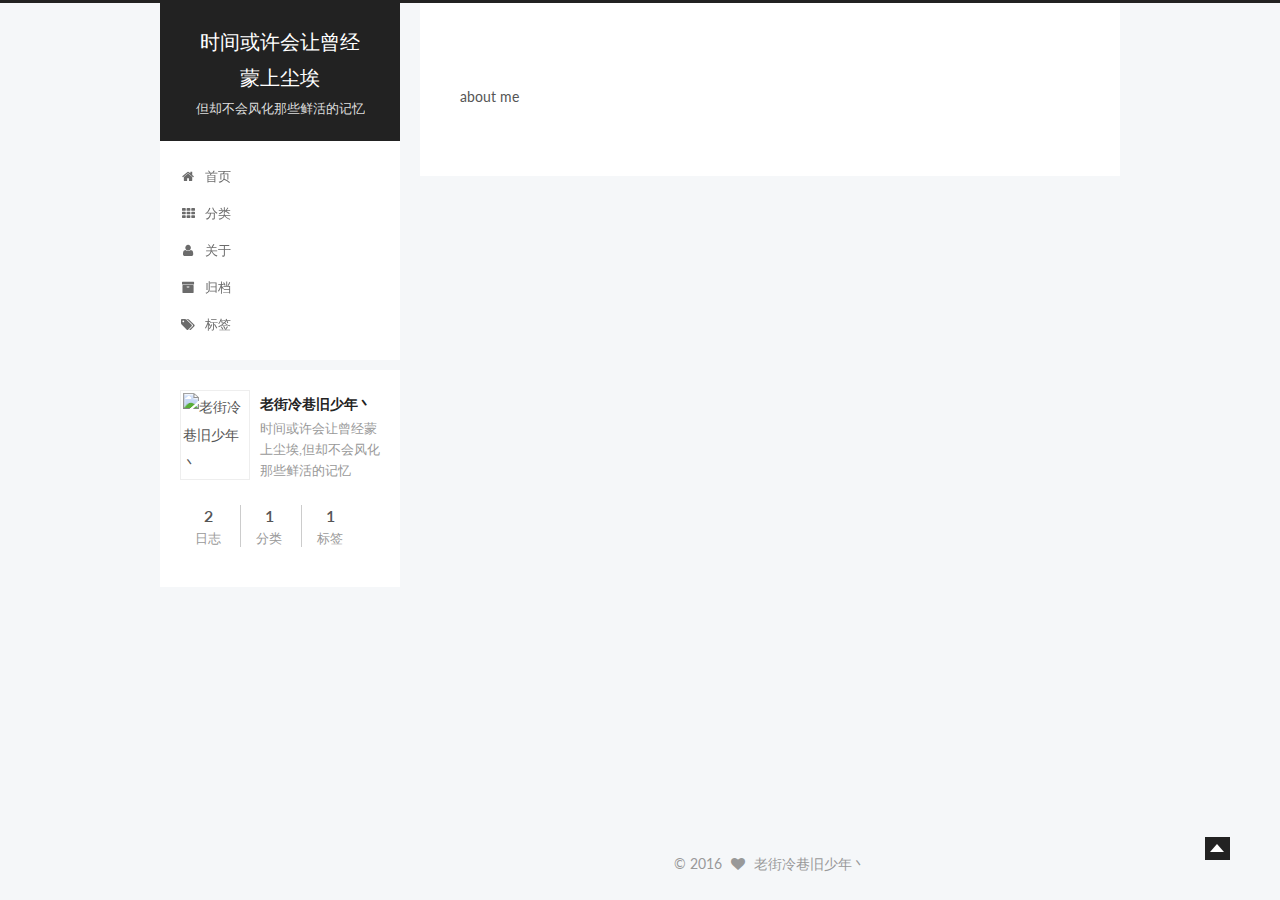
==== commit 23dab1b1: "Site updated: 2016-03-03 10:31:54" ====
--- a/about/index.html
+++ b/about/index.html
@@ -41,7 +41,7 @@
 <link href="/css/main.css?v=0.5.0" rel="stylesheet" type="text/css" />
 
 
-  <meta name="keywords" content="Hexo, NexT" />
+  <meta name="keywords" content="一个90后程序员的奋斗之路" />
 
 
 
@@ -283,32 +283,6 @@
 
         <div class="links-of-author motion-element">
           
-            
-              <span class="links-of-author-item">
-                <a href="https://github.com/hexojs/hexo-generator-feed/wiki" target="_blank">
-                  
-                    <i class="fa fa-globe"></i> github
-                  
-                </a>
-              </span>
-            
-              <span class="links-of-author-item">
-                <a href="https://twitter.com/your-user-name" target="_blank">
-                  
-                    <i class="fa fa-globe"></i> twitter
-                  
-                </a>
-              </span>
-            
-              <span class="links-of-author-item">
-                <a href="http://weibo.com/your-user-name" target="_blank">
-                  
-                    <i class="fa fa-globe"></i> weibo
-                  
-                </a>
-              </span>
-            
-          
         </div>
 
         
@@ -342,7 +316,7 @@
   <span class="author" itemprop="copyrightHolder">老街冷巷旧少年丶</span>
 </div>
 
-
+<!-- 
 <div class="powered-by">
   由 <a class="theme-link" href="http://hexo.io">Hexo</a> 强力驱动
 </div>
@@ -352,7 +326,7 @@
     NexT.Pisces
   </a>
 </div>
-
+-->
 
 
       </div>
--- a/css/main.css
+++ b/css/main.css
@@ -1527,7 +1527,7 @@
   width: 4px;
   height: 4px;
   border-radius: 50%;
-  background: #6c066e;
+  background: #a8b420;
 }
 .sidebar-nav {
   margin: 0 0 20px;
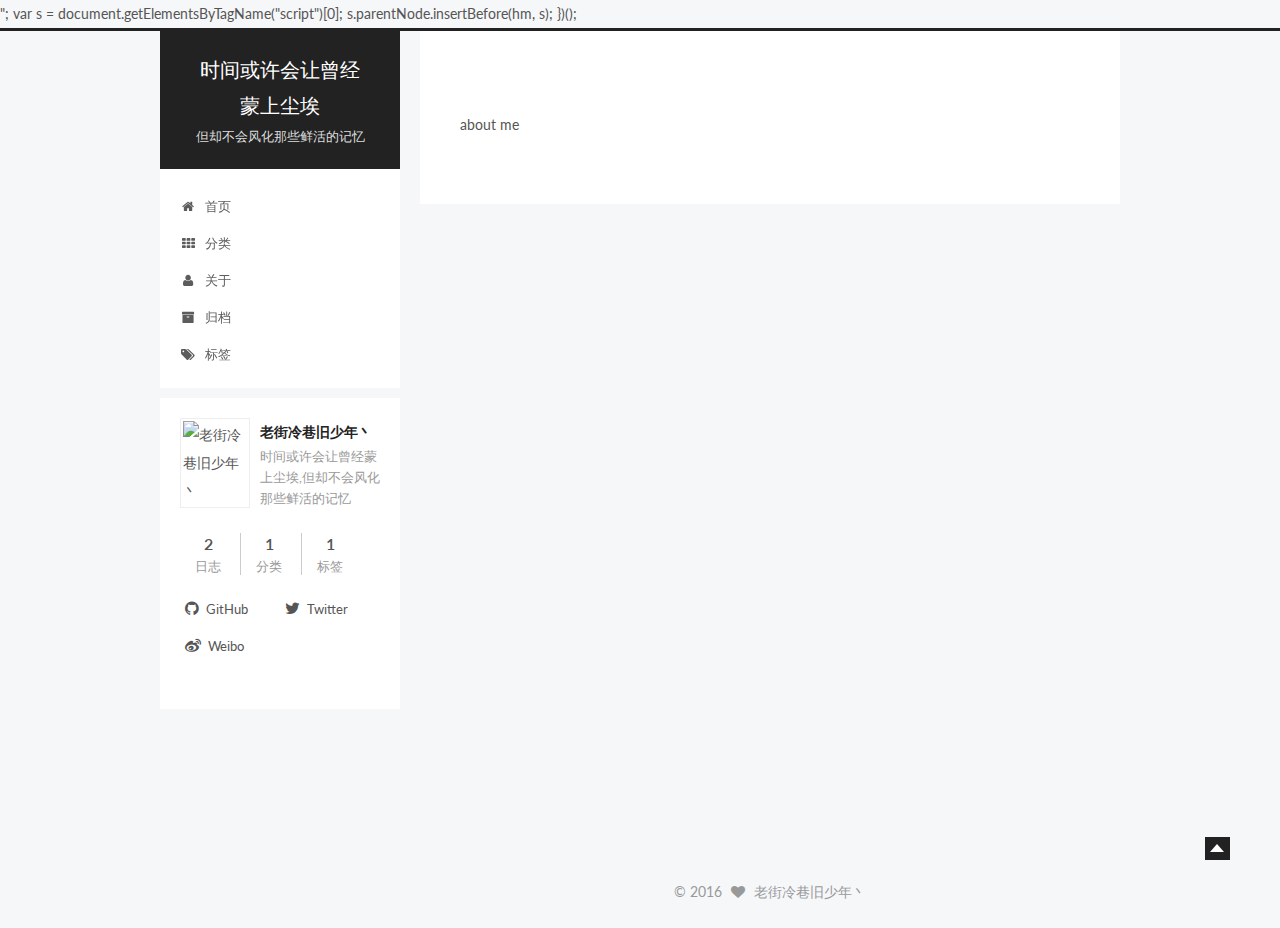
==== commit d1a8c0ee: "Site updated: 2016-03-03 14:41:10" ====
--- a/about/index.html
+++ b/about/index.html
@@ -98,6 +98,16 @@
   
 
 
+
+  <script type="text/javascript">
+    var _hmt = _hmt || [];
+    (function() {
+      var hm = document.createElement("script");
+      hm.src = "//hm.baidu.com/hm.js?<script> var _hmt = _hmt || []; (function() { var hm = document.createElement("script"); hm.src = "//hm.baidu.com/hm.js?f7c77bdae1dd0c0c8f2f74eedeb59e82"; var s = document.getElementsByTagName("script")[0]; s.parentNode.insertBefore(hm, s); })(); </script>";
+      var s = document.getElementsByTagName("script")[0];
+      s.parentNode.insertBefore(hm, s);
+    })();
+  </script>
 
 
 
@@ -283,6 +293,32 @@
 
         <div class="links-of-author motion-element">
           
+            
+              <span class="links-of-author-item">
+                <a href="https://github.com/hexojs/hexo-generator-feed/wiki" target="_blank">
+                  
+                    <i class="fa fa-github"></i> GitHub
+                  
+                </a>
+              </span>
+            
+              <span class="links-of-author-item">
+                <a href="https://twitter.com/your-user-name" target="_blank">
+                  
+                    <i class="fa fa-twitter"></i> Twitter
+                  
+                </a>
+              </span>
+            
+              <span class="links-of-author-item">
+                <a href="http://weibo.com/your-user-name" target="_blank">
+                  
+                    <i class="fa fa-weibo"></i> Weibo
+                  
+                </a>
+              </span>
+            
+          
         </div>
 
         
--- a/css/main.css
+++ b/css/main.css
@@ -1527,7 +1527,7 @@
   width: 4px;
   height: 4px;
   border-radius: 50%;
-  background: #a8b420;
+  background: #ff8263;
 }
 .sidebar-nav {
   margin: 0 0 20px;
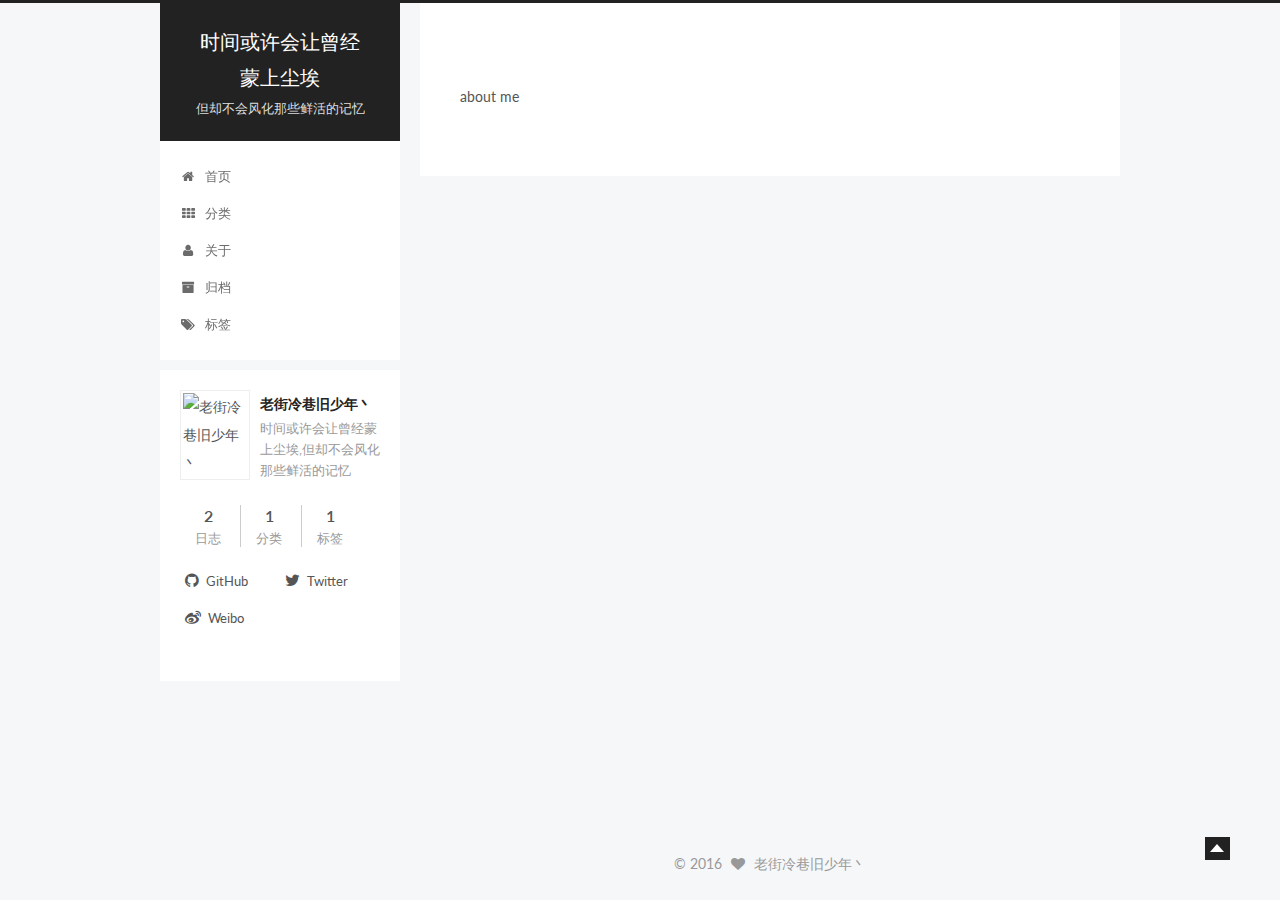
==== commit 6178821b: "Site updated: 2016-03-03 14:56:48" ====
--- a/about/index.html
+++ b/about/index.html
@@ -103,7 +103,7 @@
     var _hmt = _hmt || [];
     (function() {
       var hm = document.createElement("script");
-      hm.src = "//hm.baidu.com/hm.js?<script> var _hmt = _hmt || []; (function() { var hm = document.createElement("script"); hm.src = "//hm.baidu.com/hm.js?f7c77bdae1dd0c0c8f2f74eedeb59e82"; var s = document.getElementsByTagName("script")[0]; s.parentNode.insertBefore(hm, s); })(); </script>";
+      hm.src = "//hm.baidu.com/hm.js?f7c77bdae1dd0c0c8f2f74eedeb59e82";
       var s = document.getElementsByTagName("script")[0];
       s.parentNode.insertBefore(hm, s);
     })();
--- a/css/main.css
+++ b/css/main.css
@@ -1527,7 +1527,7 @@
   width: 4px;
   height: 4px;
   border-radius: 50%;
-  background: #ff8263;
+  background: #6e7ca2;
 }
 .sidebar-nav {
   margin: 0 0 20px;
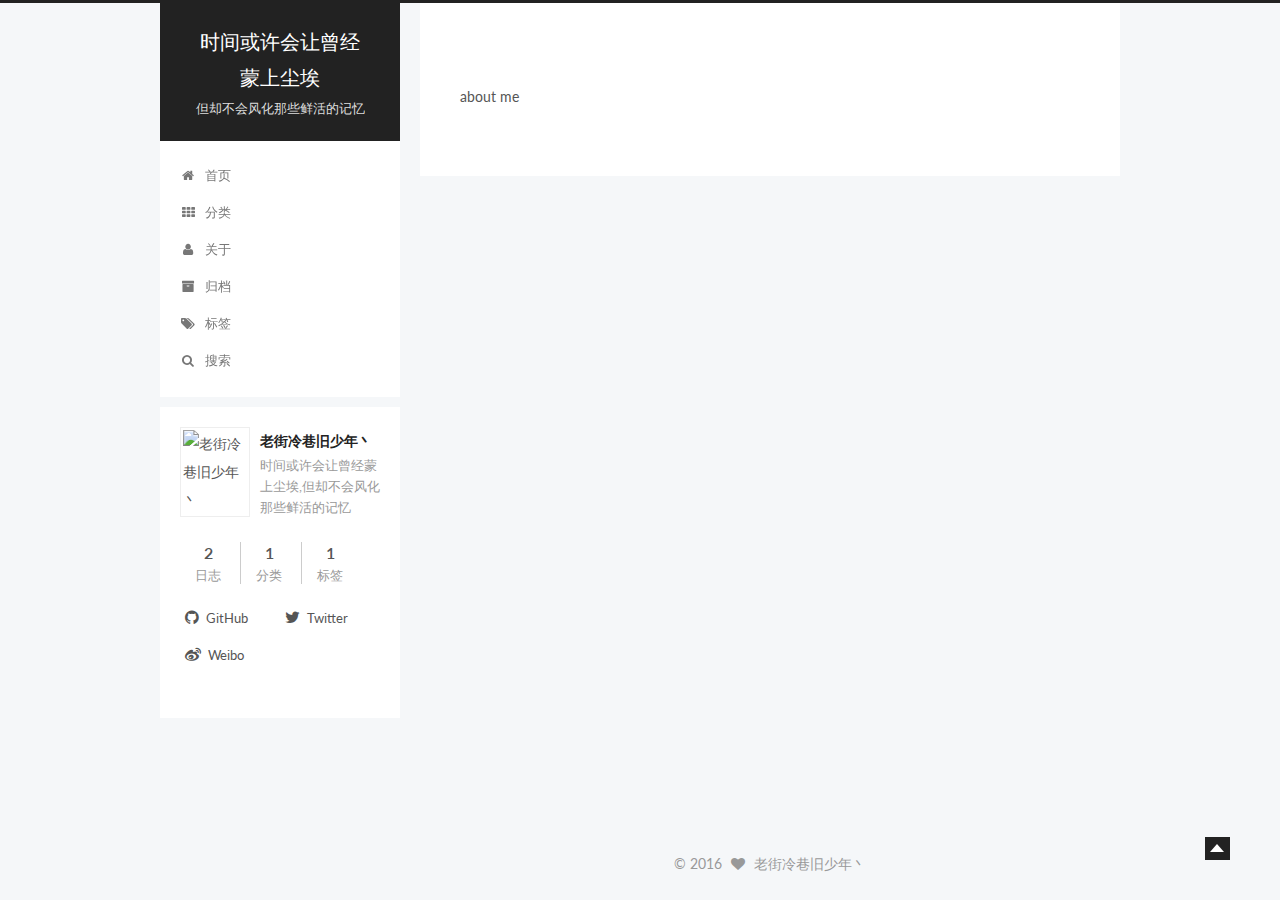
==== commit 410a9b44: "Site updated: 2016-03-03 15:29:17" ====
--- a/about/index.html
+++ b/about/index.html
@@ -148,7 +148,7 @@
   
 
   
-    <ul id="menu" class="menu ">
+    <ul id="menu" class="menu menu-left">
       
         
         <li class="menu-item menu-item-home">
@@ -204,9 +204,37 @@
       
       
       
+        <li class="menu-item menu-item-search">
+          <a href="#" class="st-search-show-outputs">
+            
+              <i class="menu-item-icon fa fa-search fa-fw"></i> <br />
+            
+            搜索
+          </a>
+        </li>
+      
     </ul>
   
 
+  
+    <div class="site-search">
+      
+  <form class="site-search-form">
+  <input type="text" id="st-search-input" class="st-search-input st-default-search-input" />
+</form>
+
+<script type="text/javascript">
+  (function(w,d,t,u,n,s,e){w['SwiftypeObject']=n;w[n]=w[n]||function(){
+    (w[n].q=w[n].q||[]).push(arguments);};s=d.createElement(t);
+    e=d.getElementsByTagName(t)[0];s.async=1;s.src=u;e.parentNode.insertBefore(s,e);
+  })(window,document,'script','//s.swiftypecdn.com/install/v2/st.js','_st');
+
+  _st('install', 'mi','2.0.0');
+</script>
+
+
+
+    </div>
   
 </nav>
 
--- a/css/main.css
+++ b/css/main.css
@@ -1527,7 +1527,7 @@
   width: 4px;
   height: 4px;
   border-radius: 50%;
-  background: #6e7ca2;
+  background: #a86146;
 }
 .sidebar-nav {
   margin: 0 0 20px;
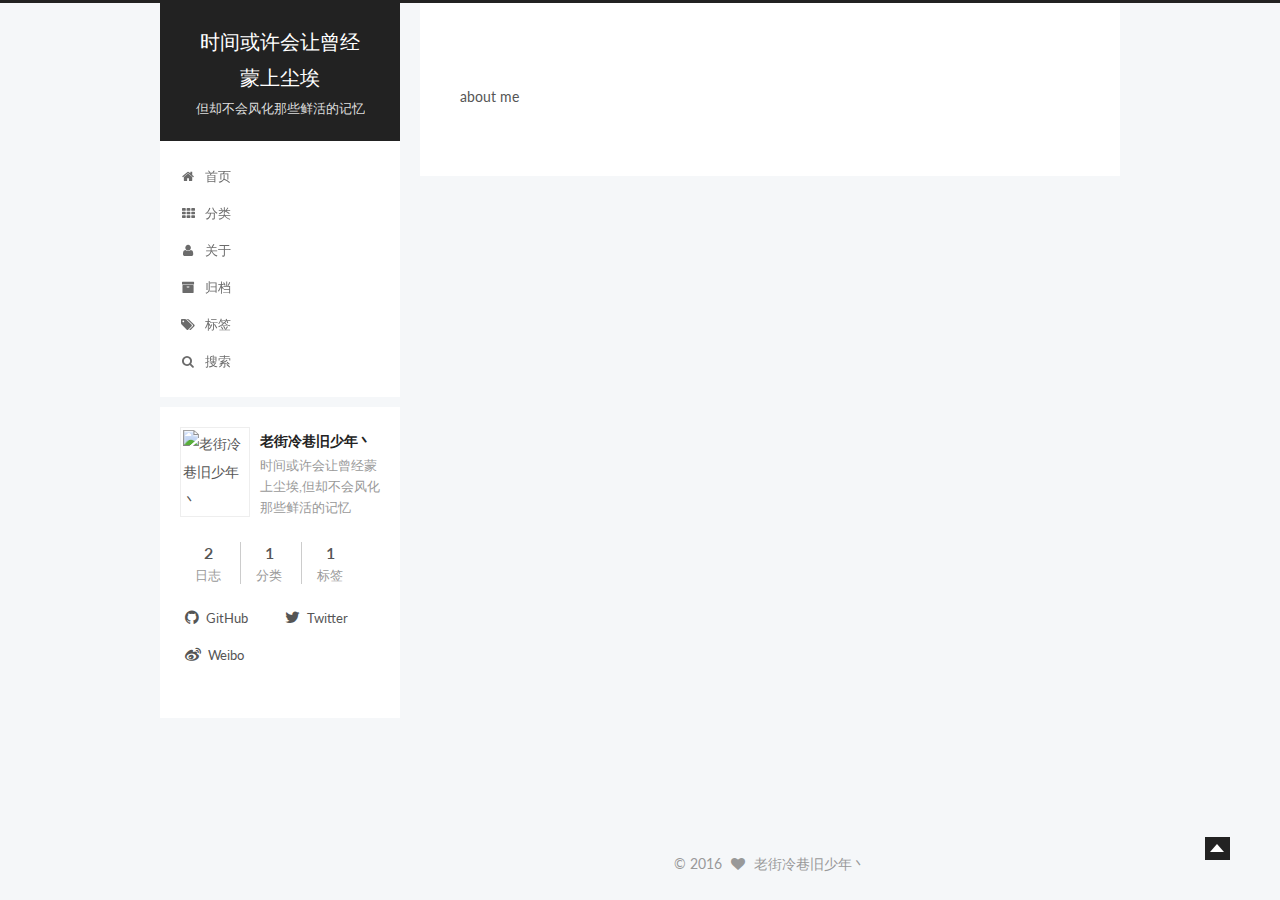
==== commit 6ba5b54a: "Site updated: 2016-03-03 15:41:15" ====
--- a/about/index.html
+++ b/about/index.html
@@ -229,7 +229,7 @@
     e=d.getElementsByTagName(t)[0];s.async=1;s.src=u;e.parentNode.insertBefore(s,e);
   })(window,document,'script','//s.swiftypecdn.com/install/v2/st.js','_st');
 
-  _st('install', 'mi','2.0.0');
+  _st('install', 'xxRKVC2LukP6qJMZqurG','2.0.0');
 </script>
 
 
--- a/css/main.css
+++ b/css/main.css
@@ -1527,7 +1527,7 @@
   width: 4px;
   height: 4px;
   border-radius: 50%;
-  background: #a86146;
+  background: #fff;
 }
 .sidebar-nav {
   margin: 0 0 20px;
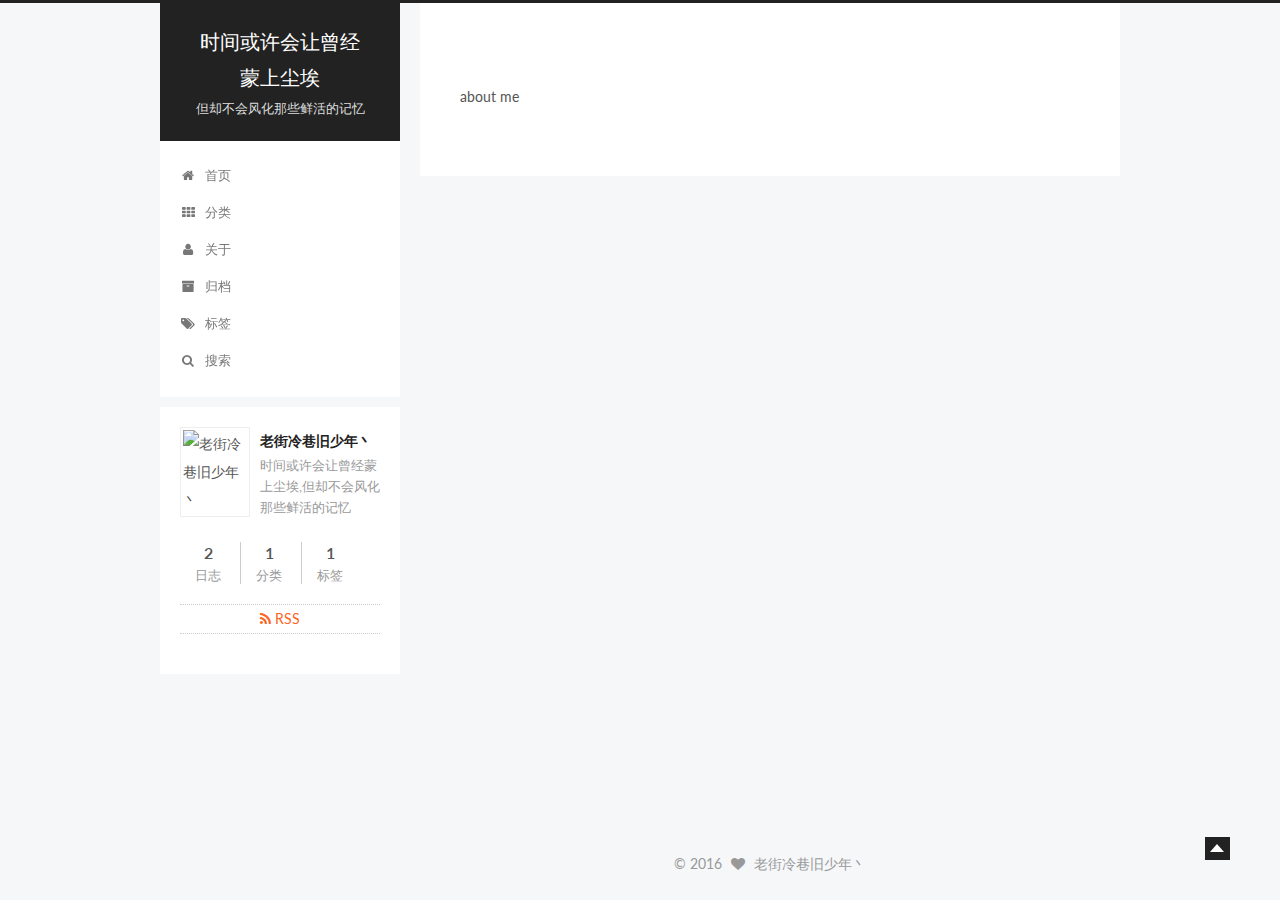
==== commit 2ad74c42: "Site updated: 2016-03-04 08:52:30" ====
--- a/about/index.html
+++ b/about/index.html
@@ -46,6 +46,8 @@
 
 
 
+
+  <link rel="alternate" href="/atom.xml" title="时间或许会让曾经蒙上尘埃" type="application/atom+xml" />
 
 
 
@@ -318,34 +320,15 @@
         </nav>
 
         
+          <div class="feed-link motion-element">
+            <a href="/atom.xml" rel="alternate">
+              <i class="fa fa-rss"></i>
+              RSS
+            </a>
+          </div>
+        
 
         <div class="links-of-author motion-element">
-          
-            
-              <span class="links-of-author-item">
-                <a href="https://github.com/hexojs/hexo-generator-feed/wiki" target="_blank">
-                  
-                    <i class="fa fa-github"></i> GitHub
-                  
-                </a>
-              </span>
-            
-              <span class="links-of-author-item">
-                <a href="https://twitter.com/your-user-name" target="_blank">
-                  
-                    <i class="fa fa-twitter"></i> Twitter
-                  
-                </a>
-              </span>
-            
-              <span class="links-of-author-item">
-                <a href="http://weibo.com/your-user-name" target="_blank">
-                  
-                    <i class="fa fa-weibo"></i> Weibo
-                  
-                </a>
-              </span>
-            
           
         </div>
 
--- a/css/main.css
+++ b/css/main.css
@@ -1527,7 +1527,7 @@
   width: 4px;
   height: 4px;
   border-radius: 50%;
-  background: #fff;
+  background: #f42d88;
 }
 .sidebar-nav {
   margin: 0 0 20px;
